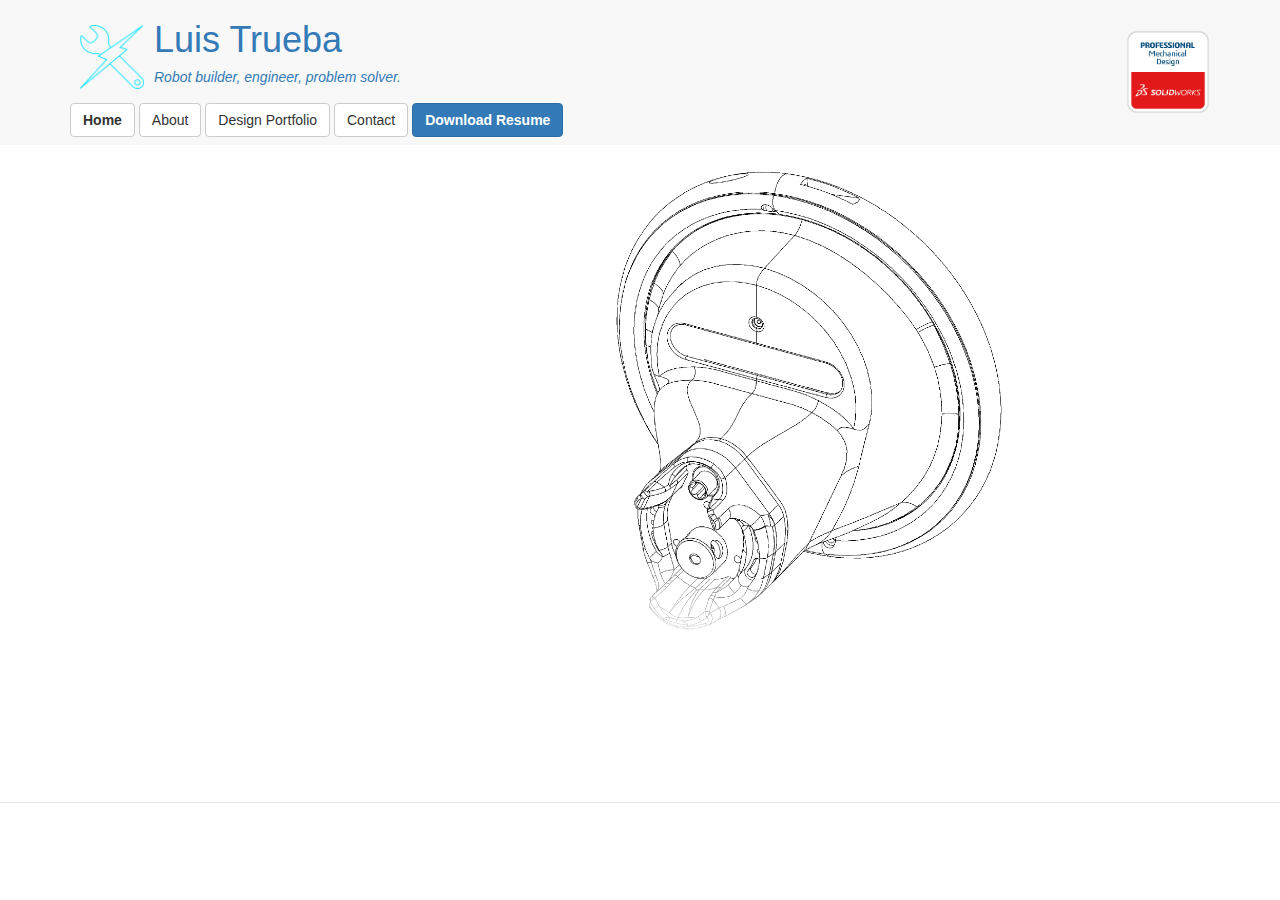
==== index.html @ 6091460f "Tweaks" ====
<!DOCTYPE html>
<html>
<head>
  <!-- Frameworks -->
  <!-- Custom -->
  <title>Luis Trueba</title>
  <meta charset="utf-8">
  <meta name="viewport" content="width=680,">
  <link rel="stylesheet" href="assets/css/bootstrap.css">
  <script src="assets/js/jquery-3.3.1.min.js"></script>
  <script src="assets/js/bootstrap.min.js"></script>
</head>
<body>
  <div>
    <nav class="navbar navbar-default navbar-fixed-top">
        <div class="container">
            <a href="/"><h1><img src="Icon.png" align="bottom" width="64" height="64" style="float: left" vspace="5" hspace="10"> Luis Trueba </a><img src="Professional - Mechanical Design.png" style="float: right" vspace="10" hspace="0" height="84">
            <br>
            <a href="/"><h5><i>Robot builder, engineer, problem solver.</i></h5></h1> </a>
            <a href="/"><button type="button" class="btn btn-default navbar-btn"><b>Home</b></button></a>
            <a href="about" style="text-decoration:none;"> <button type="button" class="btn btn-default navbar-btn">About</button> </a>
            <a href="portfolio" style="text-decoration:none;"> <button type="button" class="btn btn-default navbar-btn">Design Portfolio</button> </a>
            <a href="contact" style="text-decoration:none;"> <button type="button" class="btn btn-default navbar-btn">Contact</button> </a>
            <a href="resume.pdf" style="text-decoration:none;"><button type="button" class="btn btn-primary"><b>Download Resume</b></button></a>
        </div>
<div class="container" align="bottom" style="width:100%; padding:0; max-width:100%; background-color:#FFFFFF;">
  <div id="myCarousel" class="carousel slide" data-ride="carousel" data-pause="false" data-interval="7000">
    <!-- Wrapper for slides -->
    <div class="carousel-inner">
	
	  <div class="item active">
        <img src="rh-cups.png" alt="..." style="height:100%;">
      </div>
	  
	  <div class="item">
        <img src="hh-twp.png" alt="..." style="height:90%;">
      </div>
	  
	  <div class="item">
        <img src="lid-tol.png" alt="..." style="height:90%;">
      </div>
	  
      <div class="item">
        <center><img src="Background.png" alt="..." style="height:100%;"></center>
      </div>

      <div class="item">
        <center><img src="FinCanX4_Countersunk.PNG" alt="..." style="height:100%;"></center>
      </div>
    
      <div class="item">
        <center><img src="TRUEBA_CHAP12-1.PNG" alt="..." style="height:100%;"></center>
      </div>
    </div>
  </div>
</div>
</nav>
<div class="container">
  Luis Trueba
</div>
</div>
</body>
</html>
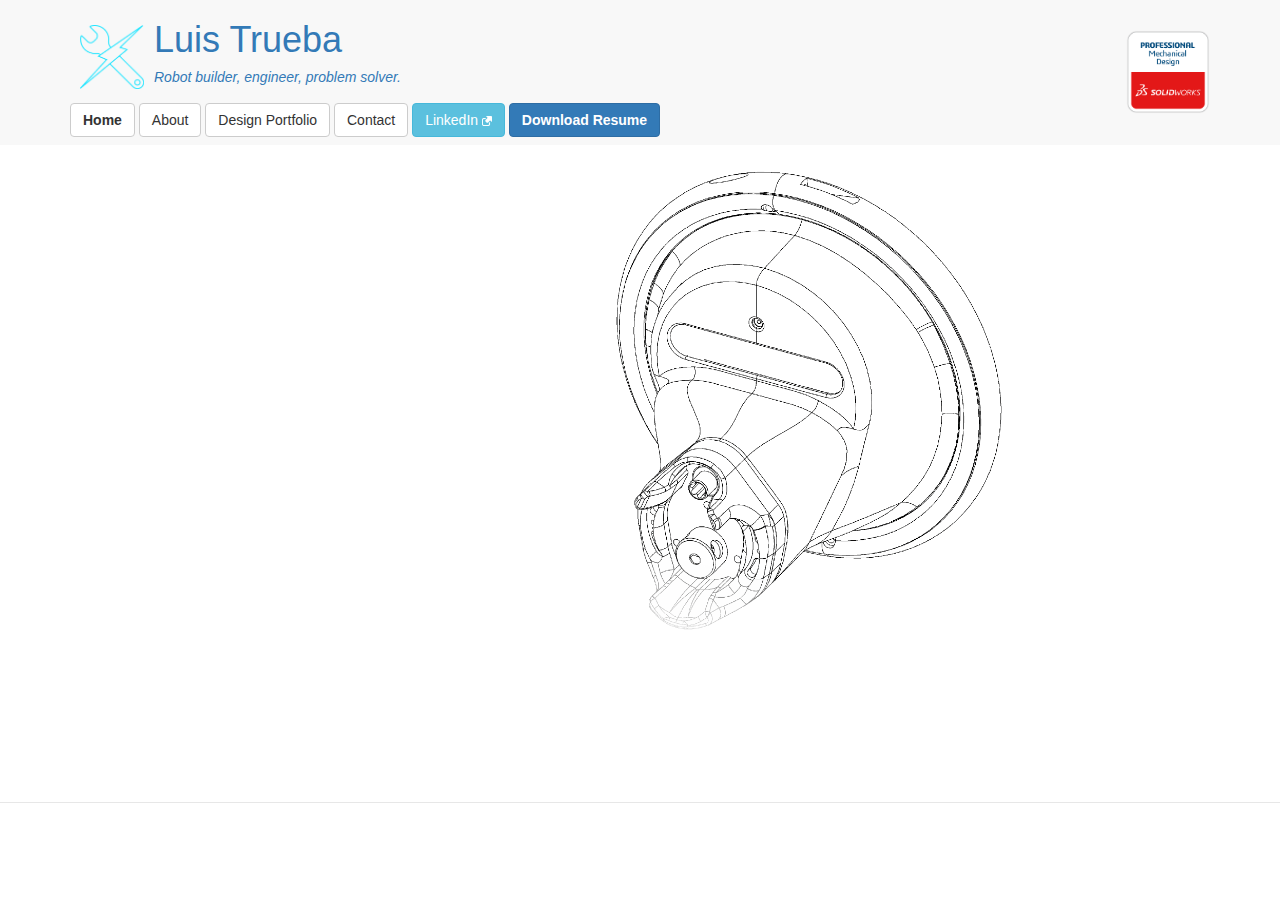
==== commit b8af77e4: "Added LinkedIn button to nav bar" ====
--- a/index.html
+++ b/index.html
@@ -21,6 +21,7 @@
             <a href="about" style="text-decoration:none;"> <button type="button" class="btn btn-default navbar-btn">About</button> </a>
             <a href="portfolio" style="text-decoration:none;"> <button type="button" class="btn btn-default navbar-btn">Design Portfolio</button> </a>
             <a href="contact" style="text-decoration:none;"> <button type="button" class="btn btn-default navbar-btn">Contact</button> </a>
+			<a href="https://www.linkedin.com/in/luis-trueba/" style="text-decoration:none;"> <button type="button" class="btn btn-info navbar-btn">LinkedIn <img src="external_link.png" height="10"> </img> </button> </a>
             <a href="resume.pdf" style="text-decoration:none;"><button type="button" class="btn btn-primary"><b>Download Resume</b></button></a>
         </div>
 <div class="container" align="bottom" style="width:100%; padding:0; max-width:100%; background-color:#FFFFFF;">
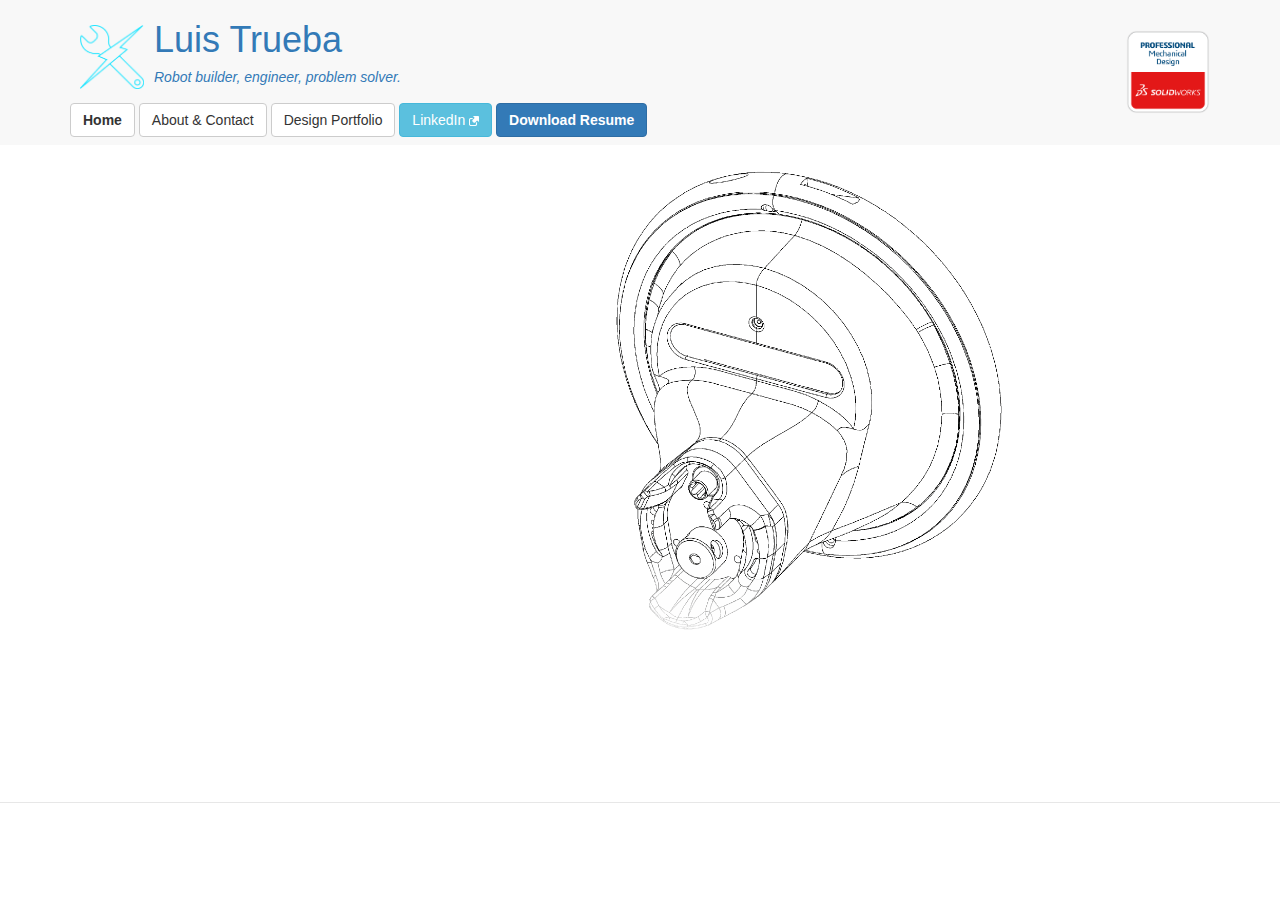
==== commit cbacee1e: "Moved contact page info into about page" ====
--- a/index.html
+++ b/index.html
@@ -18,14 +18,13 @@
             <br>
             <a href="/"><h5><i>Robot builder, engineer, problem solver.</i></h5></h1> </a>
             <a href="/"><button type="button" class="btn btn-default navbar-btn"><b>Home</b></button></a>
-            <a href="about" style="text-decoration:none;"> <button type="button" class="btn btn-default navbar-btn">About</button> </a>
+            <a href="about" style="text-decoration:none;"> <button type="button" class="btn btn-default navbar-btn">About & Contact</button> </a>
             <a href="portfolio" style="text-decoration:none;"> <button type="button" class="btn btn-default navbar-btn">Design Portfolio</button> </a>
-            <a href="contact" style="text-decoration:none;"> <button type="button" class="btn btn-default navbar-btn">Contact</button> </a>
 			<a href="https://www.linkedin.com/in/luis-trueba/" style="text-decoration:none;"> <button type="button" class="btn btn-info navbar-btn">LinkedIn <img src="external_link.png" height="10"> </img> </button> </a>
             <a href="resume.pdf" style="text-decoration:none;"><button type="button" class="btn btn-primary"><b>Download Resume</b></button></a>
         </div>
 <div class="container" align="bottom" style="width:100%; padding:0; max-width:100%; background-color:#FFFFFF;">
-  <div id="myCarousel" class="carousel slide" data-ride="carousel" data-pause="false" data-interval="7000">
+  <div id="myCarousel" class="carousel slide" data-ride="carousel" data-pause="false" data-interval="5000">
     <!-- Wrapper for slides -->
     <div class="carousel-inner">
 	
@@ -54,6 +53,7 @@
       </div>
     </div>
   </div>
+
 </div>
 </nav>
 <div class="container">
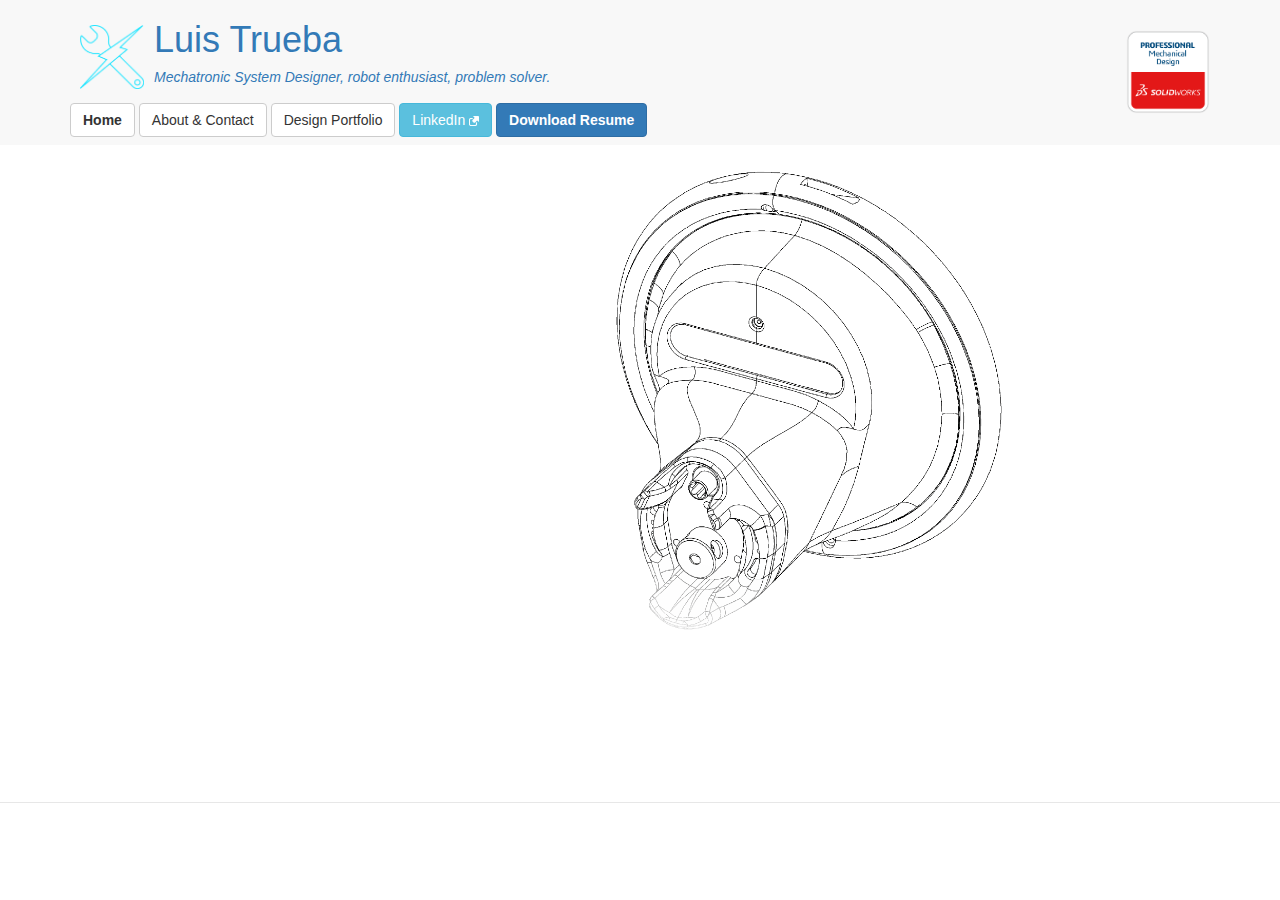
==== commit ecdd5967: "Profile pic update, tagline change" ====
--- a/index.html
+++ b/index.html
@@ -9,6 +9,7 @@
   <link rel="stylesheet" href="assets/css/bootstrap.css">
   <script src="assets/js/jquery-3.3.1.min.js"></script>
   <script src="assets/js/bootstrap.min.js"></script>
+  <meta name="image" property="og:image" content="electrify_patent.png">
 </head>
 <body>
   <div>
@@ -16,7 +17,7 @@
         <div class="container">
             <a href="/"><h1><img src="Icon.png" align="bottom" width="64" height="64" style="float: left" vspace="5" hspace="10"> Luis Trueba </a><img src="Professional - Mechanical Design.png" style="float: right" vspace="10" hspace="0" height="84">
             <br>
-            <a href="/"><h5><i>Robot builder, engineer, problem solver.</i></h5></h1> </a>
+            <a href="/"><h5><i>Mechatronic System Designer, robot enthusiast, problem solver.</i></h5></h1> </a>
             <a href="/"><button type="button" class="btn btn-default navbar-btn"><b>Home</b></button></a>
             <a href="about" style="text-decoration:none;"> <button type="button" class="btn btn-default navbar-btn">About & Contact</button> </a>
             <a href="portfolio" style="text-decoration:none;"> <button type="button" class="btn btn-default navbar-btn">Design Portfolio</button> </a>
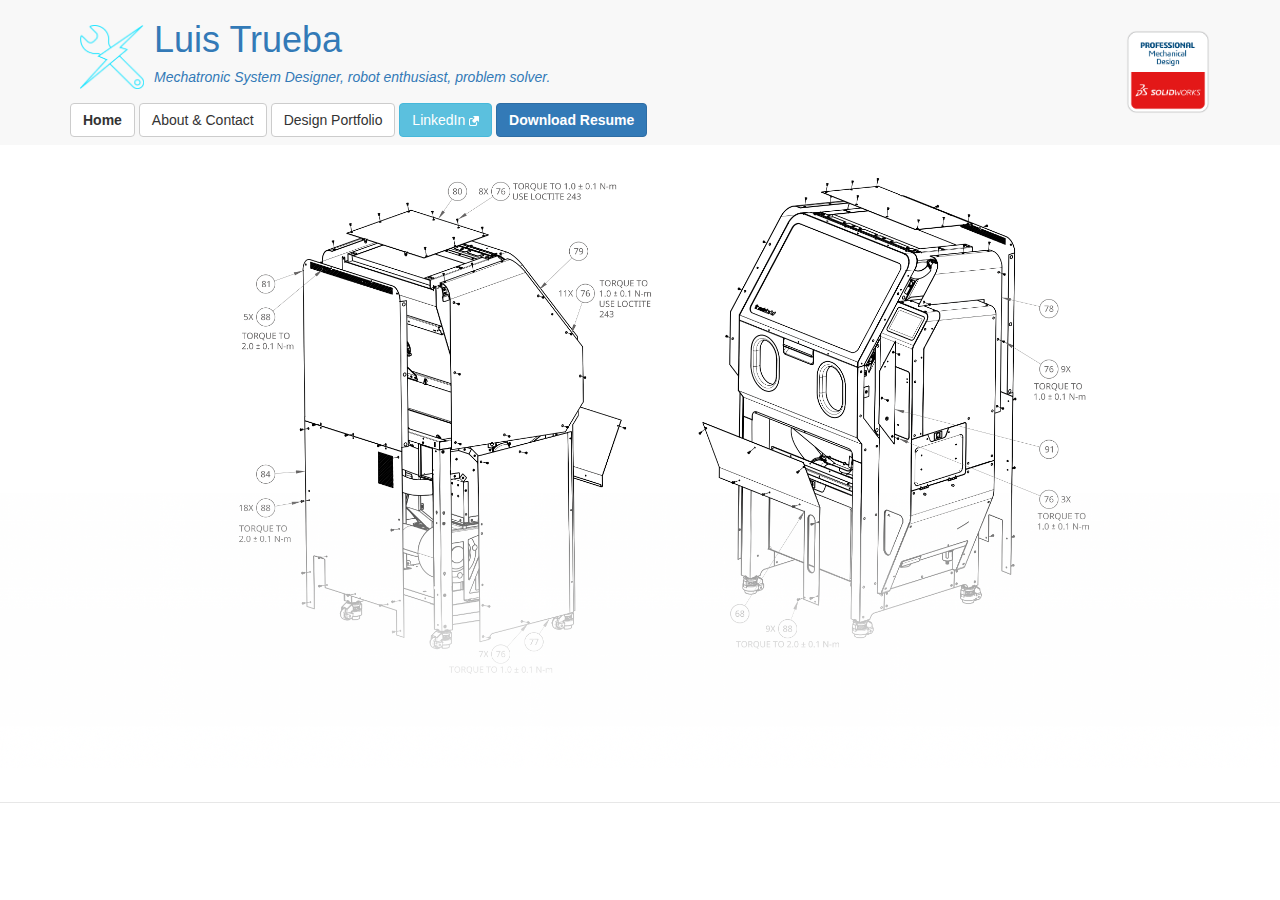
==== commit 7e6de7e3: "Add Formlabs Experience" ====
--- a/index.html
+++ b/index.html
@@ -30,6 +30,10 @@
     <div class="carousel-inner">
 	
 	  <div class="item active">
+        <img src="fuse-blast-exploded.png" alt="..." style="height:100;">
+      </div>
+	  
+	  <div class="item">
         <img src="rh-cups.png" alt="..." style="height:100%;">
       </div>
 	  
@@ -49,9 +53,6 @@
         <center><img src="FinCanX4_Countersunk.PNG" alt="..." style="height:100%;"></center>
       </div>
     
-      <div class="item">
-        <center><img src="TRUEBA_CHAP12-1.PNG" alt="..." style="height:100%;"></center>
-      </div>
     </div>
   </div>
 
